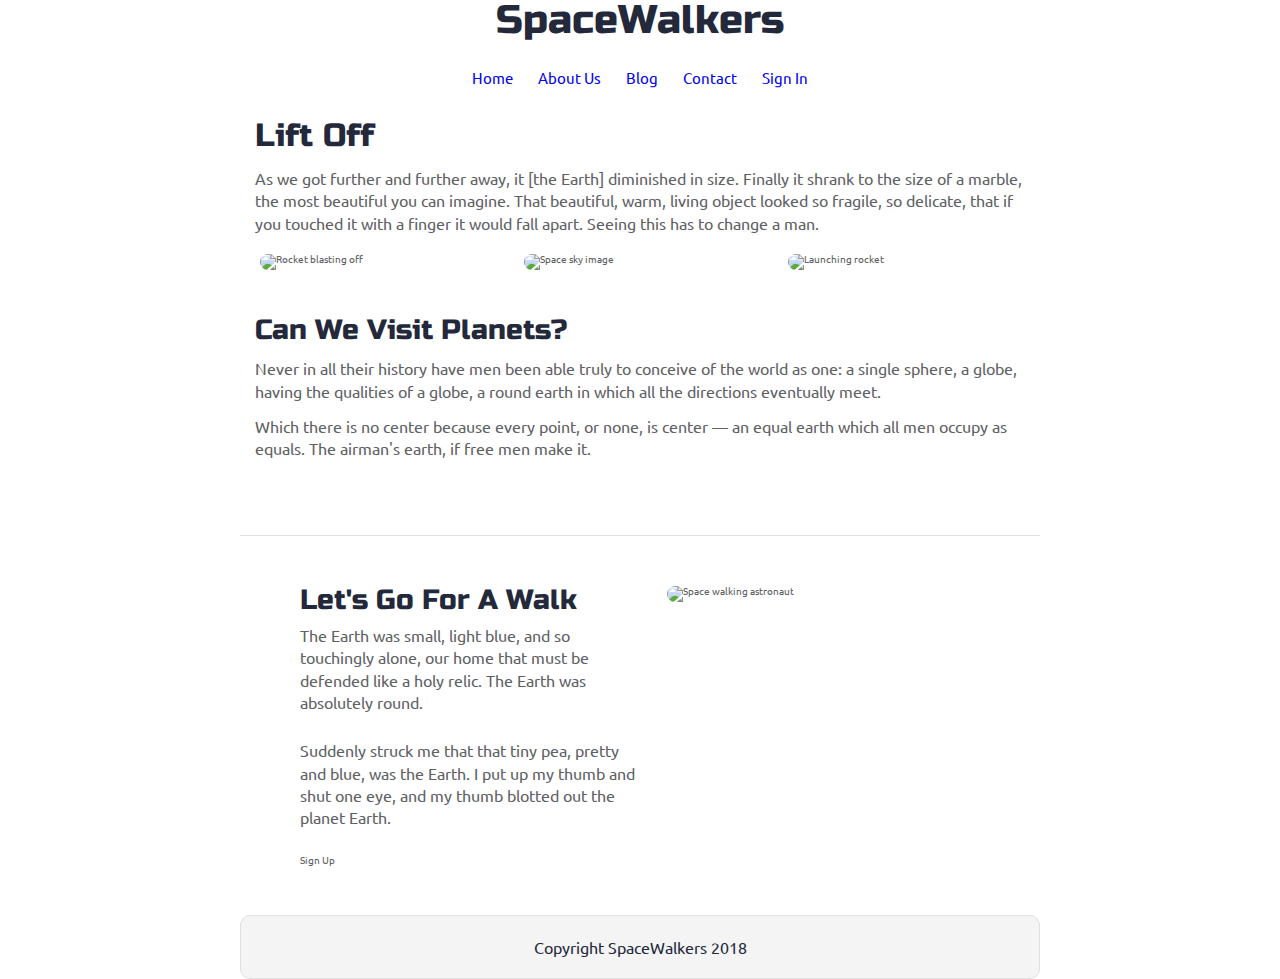
==== index.html @ b48d4421 "Navigation Bar completed" ====
<!DOCTYPE html>

<html lang="en">
  <head>
    <meta charset="utf-8" />
    <meta name="viewport" content="width=device-width, initial-scale=1.0" />

    <title>SpaceWalkers</title>

    <link
      href="https://fonts.googleapis.com/css?family=Russo+One|Ubuntu"
      rel="stylesheet"
    />
    <link href="css/index.css" rel="stylesheet" />

    <!--[if lt IE 9]>
      <script src="https://cdnjs.cloudflare.com/ajax/libs/html5shiv/3.7.3/html5shiv.js"></script>
    <![endif]-->
  </head>

  <body>
    <div class="container home">
      <!-- navigation code here -->
      <div class="nav-header">
        <h1>SpaceWalkers</h1>

        <nav class="nav-bar">
          <a class="nav-items" href="index.html">Home</a>
          <a class="nav-items" href="about.html">About Us</a>
          <a class="nav-items" href="blog.html">Blog</a>
          <a class="nav-items" href="contact.html">Contact</a>
          <a class="nav-items" href="signin.html">Sign In</a>
        </nav>
      </div>

      <header class="intro">
        <!-- image code here -->
        <img src="/img/main-header.png" alt="" />
        <h2>Lift Off</h2>

        <p>
          As we got further and further away, it [the Earth] diminished in size.
          Finally it shrank to the size of a marble, the most beautiful you can
          imagine. That beautiful, warm, living object looked so fragile, so
          delicate, that if you touched it with a finger it would fall apart.
          Seeing this has to change a man.
        </p>
      </header>

      <section class="space-images">
        <img src="img/blast.png" class="blast" alt="Rocket blasting off" />
        <img src="img/sky.png" class="sky" alt="Space sky image" />
        <img src="img/launch.png" class="launch" alt="Launching rocket" />
      </section>

      <section class="visit-planets">
        <h3>Can We Visit Planets?</h3>

        <p>
          Never in all their history have men been able truly to conceive of the
          world as one: a single sphere, a globe, having the qualities of a
          globe, a round earth in which all the directions eventually meet.
        </p>

        <p>
          Which there is no center because every point, or none, is center — an
          equal earth which all men occupy as equals. The airman's earth, if
          free men make it.
        </p>
      </section>

      <section class="walk">
        <div class="walk-text">
          <h3>Let's Go For A Walk</h3>

          <p>
            The Earth was small, light blue, and so touchingly alone, our home
            that must be defended like a holy relic. The Earth was absolutely
            round.
          </p>

          <p>
            Suddenly struck me that that tiny pea, pretty and blue, was the
            Earth. I put up my thumb and shut one eye, and my thumb blotted out
            the planet Earth.
          </p>

          <div class="btn">
            Sign Up
          </div>
        </div>

        <div class="walk-img">
          <img src="img/space-walk.png" alt="Space walking astronaut" />
        </div>
      </section>

      <footer>
        <p>Copyright SpaceWalkers 2018</p>
      </footer>
    </div>
  </body>
</html>
---- css/index.css ----
.flex {
  display: flex;
  flex-flow: row wrap;
}
/* http://meyerweb.com/eric/tools/css/reset/ 
   v2.0 | 20110126
   License: none (public domain)
*/
html,
body,
div,
span,
applet,
object,
iframe,
h1,
h2,
h3,
h4,
h5,
h6,
p,
blockquote,
pre,
a,
abbr,
acronym,
address,
big,
cite,
code,
del,
dfn,
em,
img,
ins,
kbd,
q,
s,
samp,
small,
strike,
strong,
sub,
sup,
tt,
var,
b,
u,
i,
center,
dl,
dt,
dd,
ol,
ul,
li,
fieldset,
form,
label,
legend,
table,
caption,
tbody,
tfoot,
thead,
tr,
th,
td,
article,
aside,
canvas,
details,
embed,
figure,
figcaption,
footer,
header,
hgroup,
menu,
nav,
output,
ruby,
section,
summary,
time,
mark,
audio,
video {
  margin: 0;
  padding: 0;
  border: 0;
  font-size: 100%;
  font: inherit;
  vertical-align: baseline;
}
/* HTML5 display-role reset for older browsers */
article,
aside,
details,
figcaption,
figure,
footer,
header,
hgroup,
menu,
nav,
section {
  display: block;
}
body {
  line-height: 1;
}
ol,
ul {
  list-style: none;
}
blockquote,
q {
  quotes: none;
}
blockquote:before,
blockquote:after,
q:before,
q:after {
  content: '';
  content: none;
}
table {
  border-collapse: collapse;
  border-spacing: 0;
}
* {
  box-sizing: border-box;
}
html {
  font-size: 62.5%;
}
html,
body {
  font-family: 'Ubuntu', sans-serif;
  color: #5E6164;
}
h1,
h2,
h3,
h4,
h5 {
  font-family: 'Russo One', sans-serif;
  color: #23293B;
}
h2 {
  font-size: 3.2rem;
}
h3 {
  font-size: 2.8rem;
}
p {
  font-size: 1.6rem;
  line-height: 1.4;
}
.container {
  max-width: 800px;
  width: 100%;
  margin: 0 auto;
}
.nav-header {
  display: flex;
  justify-content: stretch;
  align-items: center;
  flex-direction: column;
  margin-bottom: 1rem;
}
.nav-header h1 {
  font-size: 4rem;
  margin-bottom: 3rem;
}
.nav-header .nav-bar {
  display: flex;
  justify-content: space-around;
  width: 45%;
}
.nav-header .nav-items {
  font-size: 1.5rem;
  text-decoration: none;
}
.nav-header .nav-items:hover {
  text-decoration: underline;
  text-decoration-color: black;
}
footer {
  color: #22283B;
  background: #f4f4f4;
  padding: 20px 0;
  border: 1px double #e0e0e0;
  border-radius: 10px;
  display: flex;
  justify-content: center;
  align-items: center;
}
.home .intro h2 {
  padding: 15px;
}
.home .intro p {
  padding: 0 15px;
}
.home .space-images {
  display: flex;
  flex-wrap: wrap;
  width: 100%;
}
.home .space-images img {
  width: 28%;
  margin: 20px 2.5%;
  border-radius: 20px;
  height: 100%;
}
.home .visit-planets {
  padding: 15px;
}
.home .visit-planets h3 {
  margin-top: 11px;
}
.home .visit-planets p {
  margin-top: 13px;
}
.home .walk {
  margin-top: 60px;
  border-top: 1px solid #dee2e6;
  padding: 50px 60px;
  display: flex;
  justify-content: center;
}
.home .walk .walk-text {
  width: 50%;
}
.home .walk .walk-text h3 {
  margin-bottom: 10px;
}
.home .walk .walk-text p {
  margin-bottom: 26px;
}
.home .walk .walk-img {
  width: 46%;
  margin-left: 4%;
}
.home .walk .walk-img img {
  width: 100%;
  height: auto;
  border-radius: 10px;
}
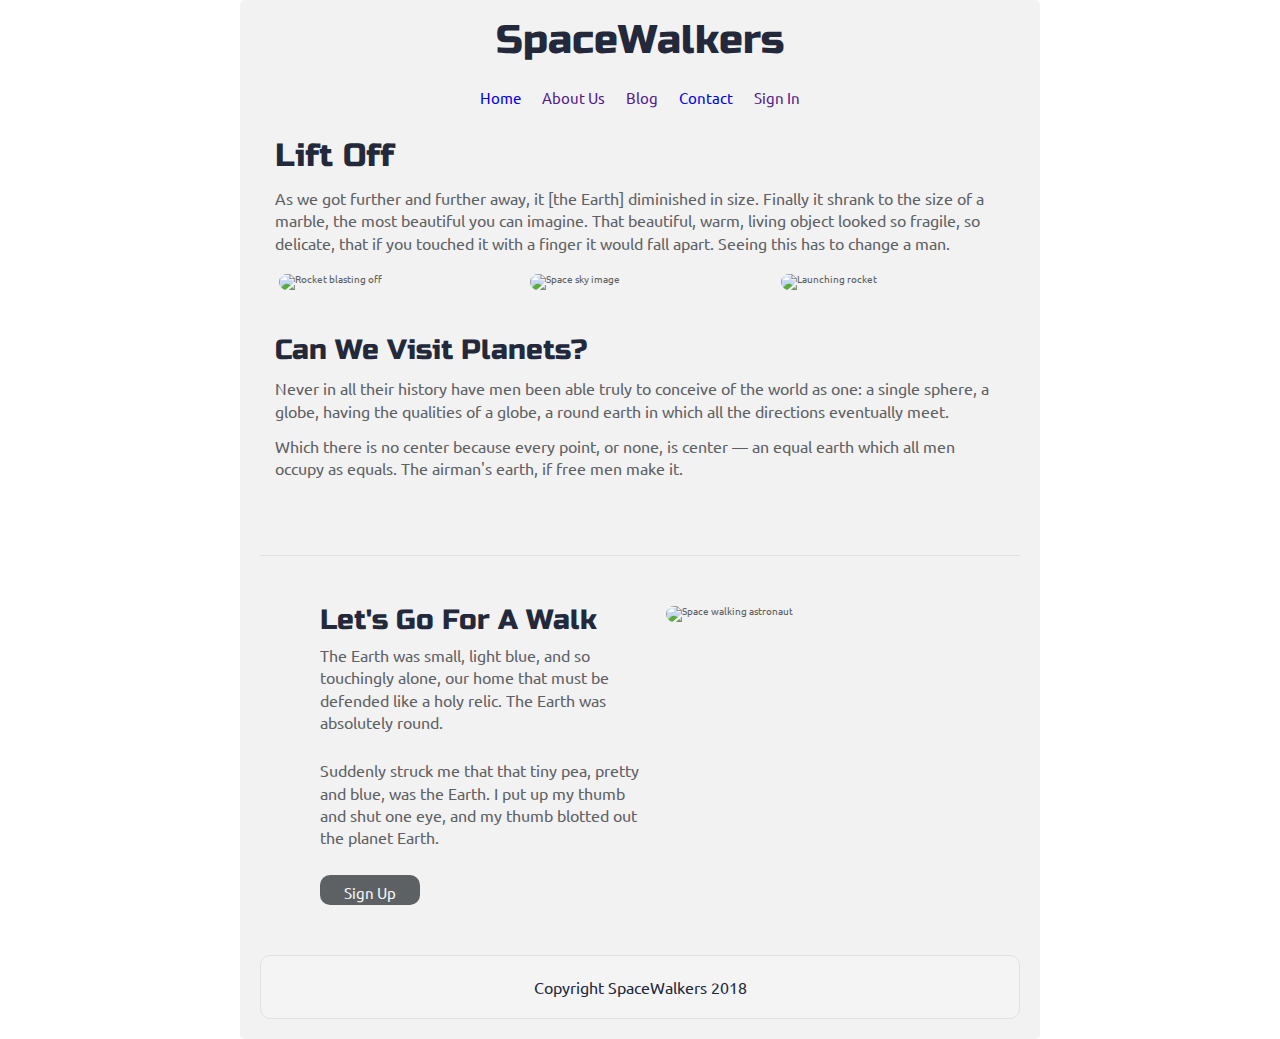
==== commit 38516ac4: "Completed project, added a contact page. Answered questions in ReadMe." ====
--- a/index.html
+++ b/index.html
@@ -26,16 +26,16 @@
 
         <nav class="nav-bar">
           <a class="nav-items" href="index.html">Home</a>
-          <a class="nav-items" href="about.html">About Us</a>
-          <a class="nav-items" href="blog.html">Blog</a>
+          <a class="nav-items" href="">About Us</a>
+          <a class="nav-items" href="">Blog</a>
           <a class="nav-items" href="contact.html">Contact</a>
-          <a class="nav-items" href="signin.html">Sign In</a>
+          <a class="nav-items" href="">Sign In</a>
         </nav>
       </div>
 
       <header class="intro">
         <!-- image code here -->
-        <img src="/img/main-header.png" alt="" />
+        <img class="header-img" src="/img/main-header.png" alt="" />
         <h2>Lift Off</h2>
 
         <p>
--- a/css/index.css
+++ b/css/index.css
@@ -1,6 +1,5 @@
 .flex {
   display: flex;
-  flex-flow: row wrap;
 }
 /* http://meyerweb.com/eric/tools/css/reset/ 
    v2.0 | 20110126
@@ -139,7 +138,7 @@
 html,
 body {
   font-family: 'Ubuntu', sans-serif;
-  color: #5E6164;
+  color: #5e6164;
 }
 h1,
 h2,
@@ -147,7 +146,7 @@
 h4,
 h5 {
   font-family: 'Russo One', sans-serif;
-  color: #23293B;
+  color: #23293b;
 }
 h2 {
   font-size: 3.2rem;
@@ -171,6 +170,12 @@
   flex-direction: column;
   margin-bottom: 1rem;
 }
+@media (max-width: 500px) {
+  .nav-header {
+    display: flex;
+    justify-content: space-between;
+  }
+}
 .nav-header h1 {
   font-size: 4rem;
   margin-bottom: 3rem;
@@ -179,6 +184,13 @@
   display: flex;
   justify-content: space-around;
   width: 45%;
+}
+@media (max-width: 500px) {
+  .nav-header .nav-bar {
+    width: 100%;
+    justify-content: space-around;
+    align-content: center;
+  }
 }
 .nav-header .nav-items {
   font-size: 1.5rem;
@@ -204,10 +216,31 @@
 .home .intro p {
   padding: 0 15px;
 }
+.home .intro .header-img {
+  width: 100%;
+}
+@media (max-width: 500px) {
+  .home .intro .header-img {
+    border-radius: 20px;
+    height: 50%;
+  }
+}
 .home .space-images {
   display: flex;
   flex-wrap: wrap;
   width: 100%;
+}
+@media (max-width: 500px) {
+  .home .space-images .blast {
+    width: 90%;
+    margin: 10px auto;
+  }
+}
+@media (max-width: 500px) {
+  .home .space-images .sky,
+  .home .space-images .launch {
+    display: none;
+  }
 }
 .home .space-images img {
   width: 28%;
@@ -231,21 +264,107 @@
   display: flex;
   justify-content: center;
 }
+@media (max-width: 500px) {
+  .home .walk {
+    flex-direction: column-reverse;
+  }
+}
 .home .walk .walk-text {
   width: 50%;
 }
+@media (max-width: 500px) {
+  .home .walk .walk-text {
+    width: 100%;
+  }
+}
 .home .walk .walk-text h3 {
   margin-bottom: 10px;
 }
 .home .walk .walk-text p {
   margin-bottom: 26px;
+}
+@media (max-width: 500px) {
+  .home .walk .walk-text p {
+    font-size: 1.6rem;
+  }
+}
+.home .walk .btn {
+  width: 100px;
+  height: 30px;
+  font-size: 1.5rem;
+  text-align: center;
+  color: #f6f7f8;
+  padding: 10px;
+  background-color: #5e6164;
+  border-radius: 10px;
+}
+.home .walk .btn:hover {
+  cursor: pointer;
+  background-color: #919497;
+}
+@media (max-width: 500px) {
+  .home .walk .btn {
+    width: 100%;
+    padding: 30px;
+    margin: 10px auto;
+  }
 }
 .home .walk .walk-img {
   width: 46%;
   margin-left: 4%;
 }
+@media (max-width: 500px) {
+  .home .walk .walk-img {
+    width: 100%;
+    margin: 10px auto;
+  }
+}
 .home .walk .walk-img img {
   width: 100%;
   height: auto;
   border-radius: 10px;
 }
+.contact {
+  margin: 20px auto;
+}
+/* Style inputs with type="text", select elements and textareas */
+input[type='text'],
+input[type='email'],
+select,
+textarea {
+  width: 100%;
+  /* Full width */
+  padding: 12px;
+  /* Some padding */
+  border: 1px solid #ccc;
+  /* Gray border */
+  border-radius: 4px;
+  /* Rounded borders */
+  box-sizing: border-box;
+  /* Make sure that padding and width stays in place */
+  margin-top: 6px;
+  /* Add a top margin */
+  margin-bottom: 16px;
+  /* Bottom margin */
+  resize: vertical;
+  /* Allow the user to vertically resize the textarea (not horizontally) */
+}
+/* Style the submit button with a specific background color etc */
+input[type='submit'] {
+  background-color: #4caf50;
+  color: white;
+  padding: 12px 20px;
+  border: none;
+  border-radius: 4px;
+  cursor: pointer;
+}
+/* When moving the mouse over the submit button, add a darker green color */
+input[type='submit']:hover {
+  background-color: #45a049;
+}
+/* Add a background color and some padding around the form */
+.container {
+  border-radius: 5px;
+  background-color: #f2f2f2;
+  padding: 20px;
+}
